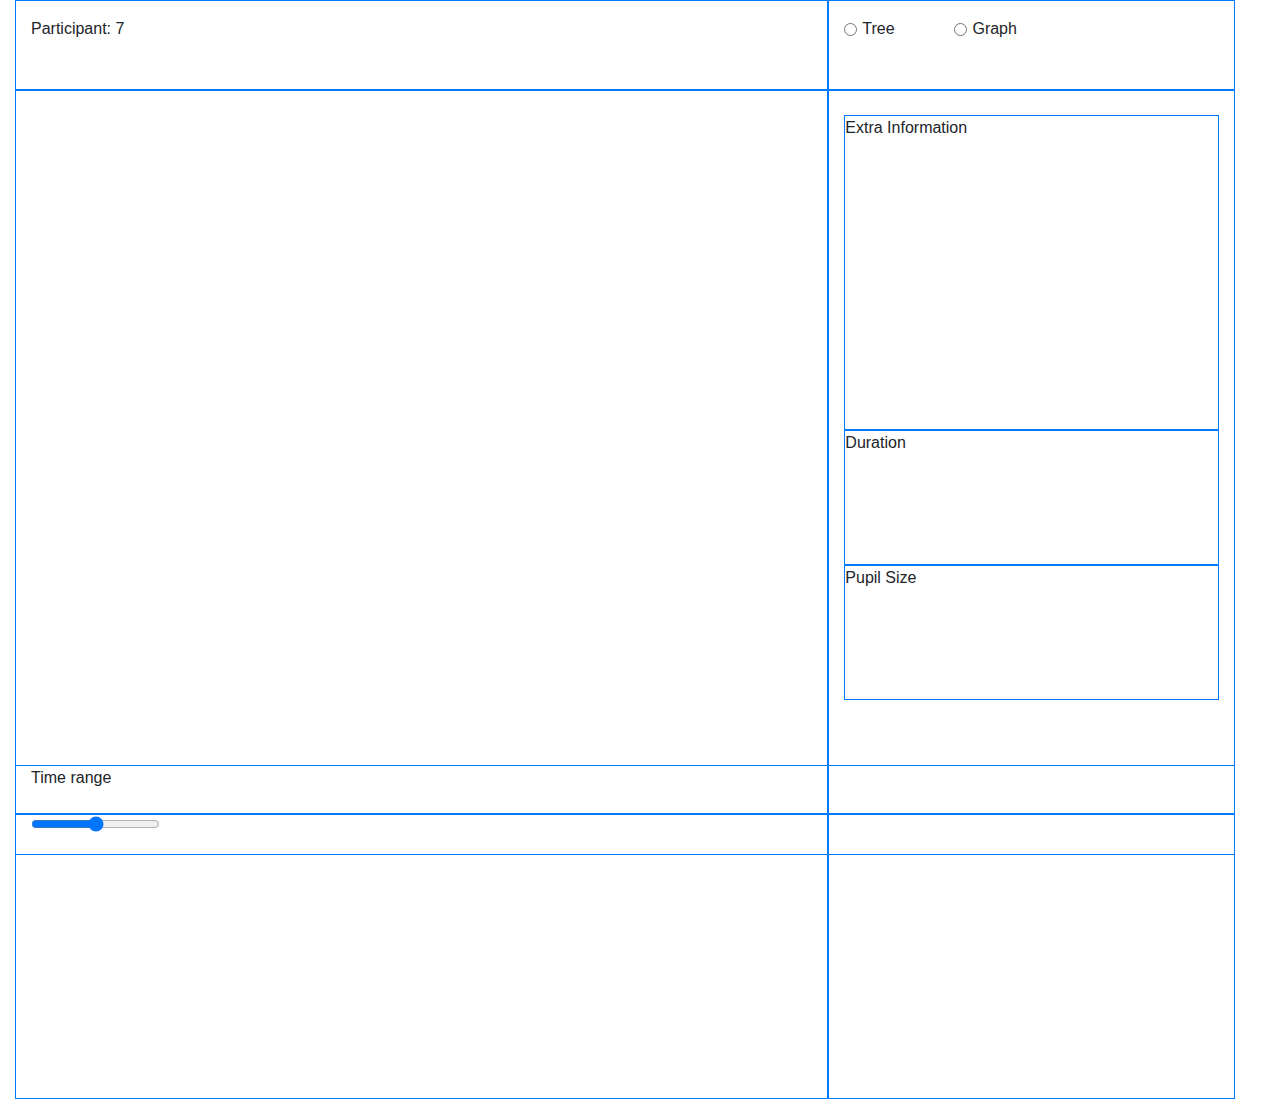
==== HTMLPages/index.html @ edd619bc "graph and tree htmls" ====
<!DOCTYPE html>
<html lang="en">
<link rel="stylesheet" href="https://maxcdn.bootstrapcdn.com/bootstrap/4.0.0/css/bootstrap.min.css" integrity="sha384-Gn5384xqQ1aoWXA+058RXPxPg6fy4IWvTNh0E263XmFcJlSAwiGgFAW/dAiS6JXm" crossorigin="anonymous">

<!-- D3.js -->
<script src="https://d3js.org/d3.v5.min.js"></script>

<!-- JavaScript -->
<script type="text/javascript">
    
    var fixationData;
  


    d3.csv("tree_fixation_points.csv")
        .then(function(data){
            fixationData = data;
            console.log(data);
            drawCircles(fixationData);
        });

    





    function drawCircles(data){

            /*var svg = d3.select("#data")
                .append("svg")
                .attr("width", '1000')
                .attr("height", '1000');*/

            var svg = d3.select("#dataSvg");

            svg.selectAll("circle")
                .data(data)
                .enter().append("circle")
                .attr("cx", function(d){
                        return d.screen_x;
                    })
                .attr("cy", function(d){
                        return d.secren_y;
                    })
                .attr("r", function(d){
                    return d.duration/100;
                })
                .attr("fill", "grey");
                console.log("End");
    }
    

    //console.log(fixationData);

    
</script>





<!-- Bootstrap -->
<script src="https://code.jquery.com/jquery-3.2.1.slim.min.js" integrity="sha384-KJ3o2DKtIkvYIK3UENzmM7KCkRr/rE9/Qpg6aAZGJwFDMVNA/GpGFF93hXpG5KkN" crossorigin="anonymous"></script>
<script src="https://cdnjs.cloudflare.com/ajax/libs/popper.js/1.12.9/umd/popper.min.js" integrity="sha384-ApNbgh9B+Y1QKtv3Rn7W3mgPxhU9K/ScQsAP7hUibX39j7fakFPskvXusvfa0b4Q" crossorigin="anonymous"></script>
<script src="https://maxcdn.bootstrapcdn.com/bootstrap/4.0.0/js/bootstrap.min.js" integrity="sha384-JZR6Spejh4U02d8jOt6vLEHfe/JQGiRRSQQxSfFWpi1MquVdAyjUar5+76PVCmYl" crossorigin="anonymous"></script>
<head>
    <meta charset="UTF-8">
    <title>Eye-Tracking Data Visualization</title>
</head>
<body>

<div class="container-fluid">

    <div class="container-fluid row" style="height: 10vh">
        <!-- Participant, Tree and graph -->
       <div class="col-md-8 border border-primary pt-3">
           Participant: <span id="participantId">7</span>
       </div>

        <div class="col-md-4 border border-primary pt-3">
            <div class="col-sm-3 form-check form-check-inline">
                <input class="form-check-input" type="radio" name="inlineRadioOptions" id="treeRadio" value="tree">
                <label class="form-check-label" for="inlineRadio1">Tree</label>
            </div>
            <div class="col-sm-2 form-check form-check-inline">
                <input class="form-check-input" type="radio" name="inlineRadioOptions" id="graphRadio" value="graph">
                <label class="form-check-label" for="inlineRadio2">Graph</label>
            </div>
        </div>

    </div>

        <div class="container-fluid row" style="height: 75vh">
            <!-- Visualization -->
            <div class="col-md-8 border border-primary">
                
               <div class="" id="data" >
                    <svg id="dataSvg" width="100%" height="1000"></svg>
               </div>
            </div>

            <!-- Side Panel for duration, pupil size and extra information-->
            <div class="col-md-4 border border-primary pt-4">
                <div class="border border-primary" style="height: 35vh">Extra Information</div>
                <div class="border border-primary" style="height: 15vh">Duration</div>
                <div class="border border-primary" style="height: 15vh">Pupil Size</div>
            </div>
        </div>

        <!-- Time range slider -->
        <div class="container-fluid row" style="height: 10vh">
            <div class="col-md-12 border border-primary">
                <label for="TimeRange">Time range</label>
            </div>
            <div class="col-md-12 border border-primary">
                <input type="range" class="custom-range" id="timeRange">
            </div>
        </div>

</div>

</body>
</html>
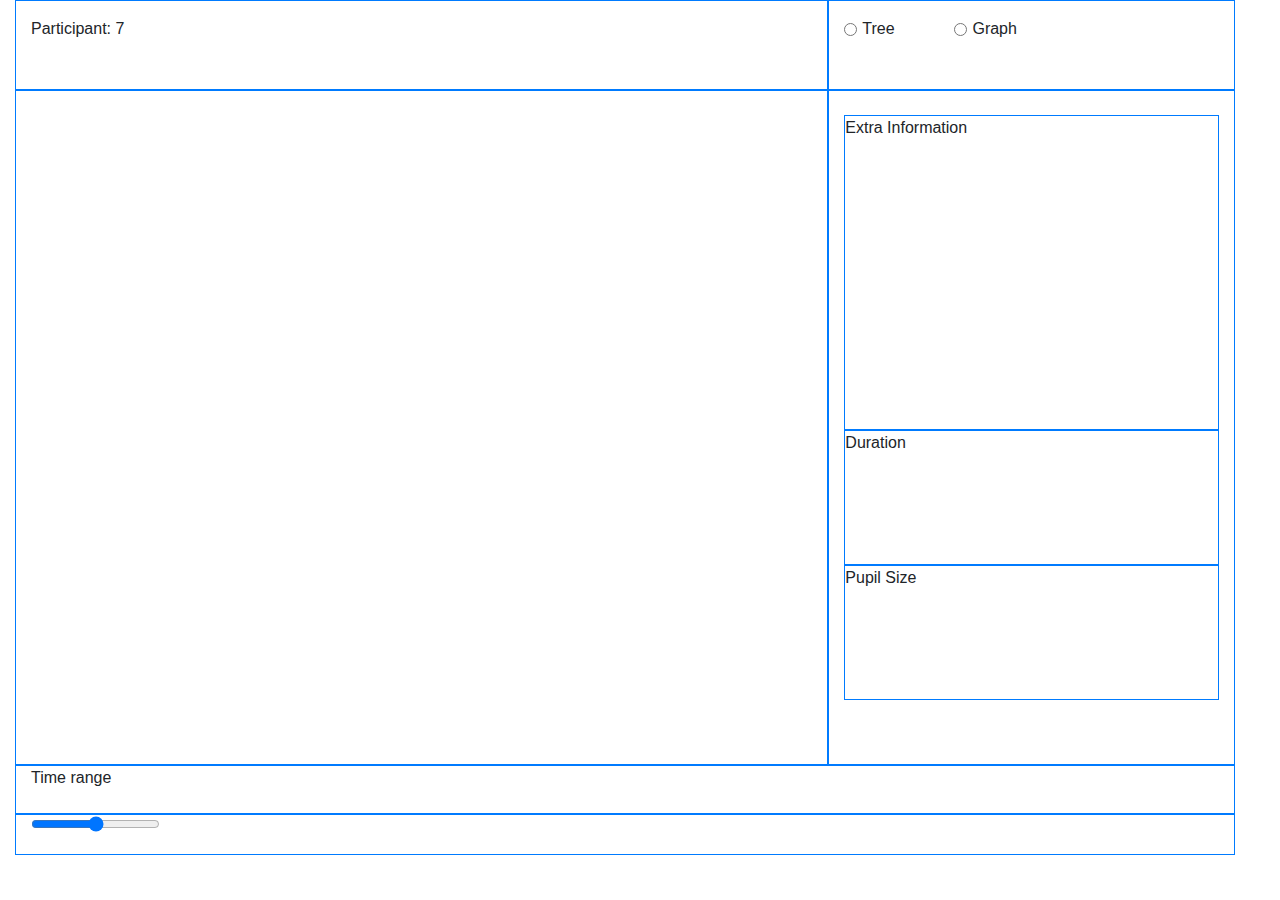
==== commit 026c80db: "Resolved merged conflicts" ====
--- a/HTMLPages/index.html
+++ b/HTMLPages/index.html
@@ -12,28 +12,22 @@
   
 
 
-    d3.csv("tree_fixation_points.csv")
+    d3.csv("/data_preprocessed/tree_fixation.csv")
         .then(function(data){
             fixationData = data;
-            console.log(data);
+            
+
             drawCircles(fixationData);
         });
 
-    
-
-
-
-
-
+    //draws circlesr
     function drawCircles(data){
 
-            /*var svg = d3.select("#data")
+            var svg = d3.select("#data")
                 .append("svg")
                 .attr("width", '1000')
-                .attr("height", '1000');*/
-
-            var svg = d3.select("#dataSvg");
-
+                .attr("height", '1000');
+            
             svg.selectAll("circle")
                 .data(data)
                 .enter().append("circle")
@@ -96,7 +90,7 @@
             <div class="col-md-8 border border-primary">
                 
                <div class="" id="data" >
-                    <svg id="dataSvg" width="100%" height="1000"></svg>
+                    
                </div>
             </div>
 
